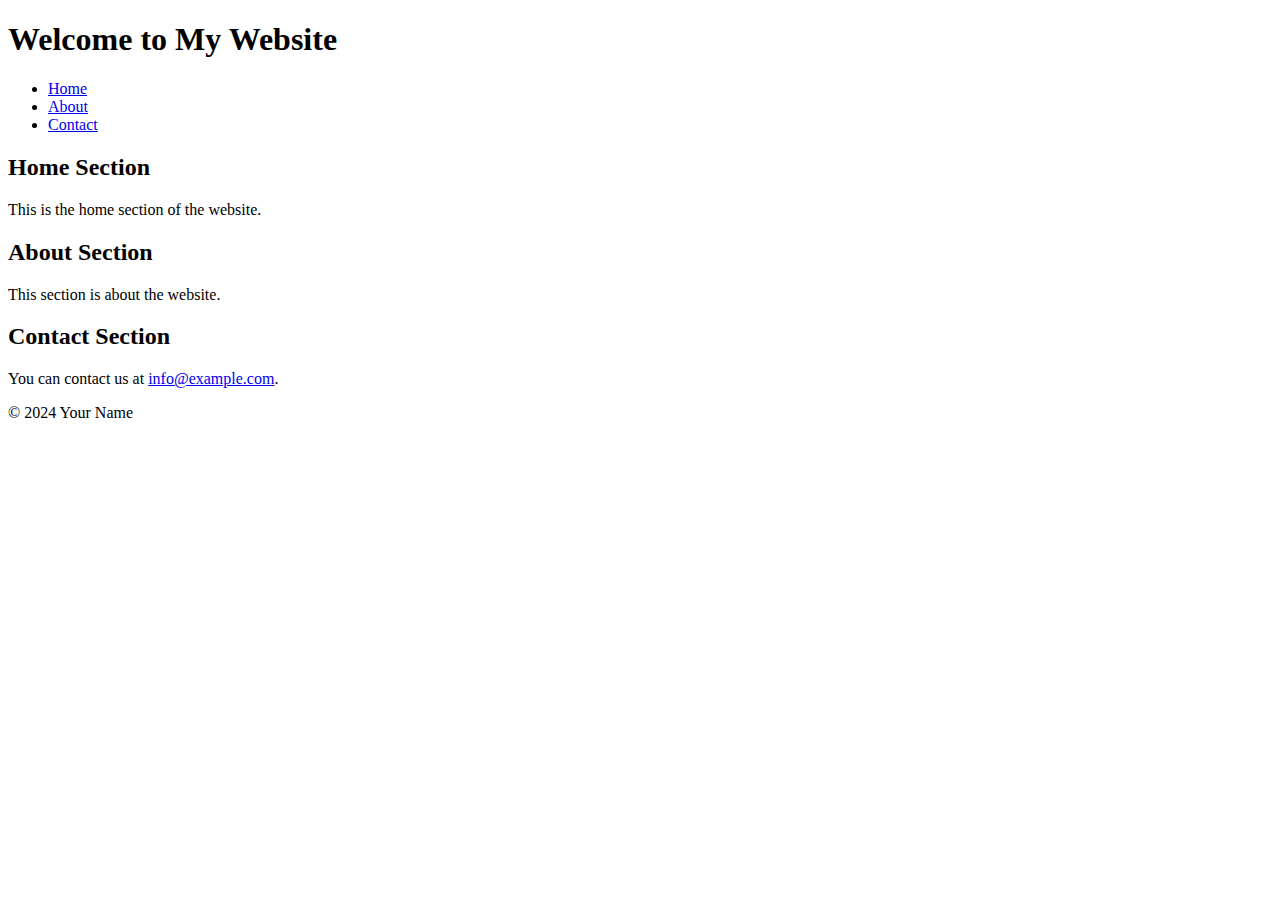
==== index.html @ 071d7d91 "Create index.html" ====
<!DOCTYPE html>
<html lang="en">
<head>
    <meta charset="UTF-8">
    <meta name="viewport" content="width=device-width, initial-scale=1.0">
    <title>Basic Website</title>
    <link rel="stylesheet" href="style.css">
</head>
<body>
    <header>
        <h1>Welcome to My Website</h1>
        <nav>
            <ul>
                <li><a href="#home">Home</a></li>
                <li><a href="#about">About</a></li>
                <li><a href="#contact">Contact</a></li>
            </ul>
        </nav>
    </header>

    <section id="home">
        <h2>Home Section</h2>
        <p>This is the home section of the website.</p>
    </section>

    <section id="about">
        <h2>About Section</h2>
        <p>This section is about the website.</p>
    </section>

    <section id="contact">
        <h2>Contact Section</h2>
        <p>You can contact us at <a href="mailto:info@example.com">info@example.com</a>.</p>
    </section>

    <footer>
        <p>&copy; 2024 Your Name</p>
    </footer>

    <script src="script.js"></script>
</body>
</html>
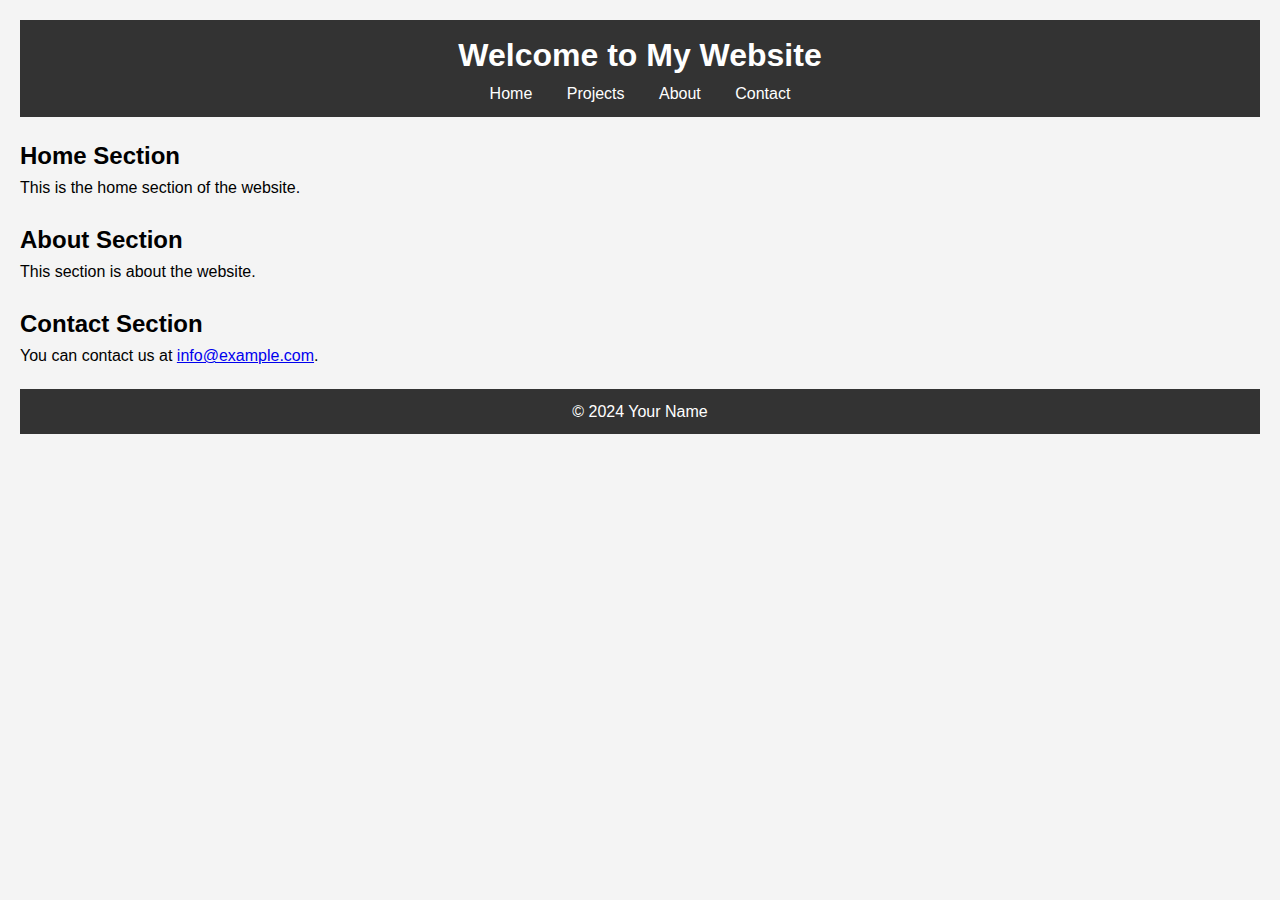
==== commit 07eb22f4: "Update index.html" ====
--- a/index.html
+++ b/index.html
@@ -12,6 +12,7 @@
         <nav>
             <ul>
                 <li><a href="#home">Home</a></li>
+                <li><a href="#projects">Projects</a></li>
                 <li><a href="#about">About</a></li>
                 <li><a href="#contact">Contact</a></li>
             </ul>
--- a/style.css
+++ b/style.css
@@ -0,0 +1,46 @@
+* {
+    margin: 0;
+    padding: 0;
+    box-sizing: border-box;
+}
+
+body {
+    font-family: Arial, sans-serif;
+    line-height: 1.6;
+    padding: 20px;
+    background-color: #f4f4f4;
+}
+
+header {
+    background: #333;
+    color: white;
+    padding: 10px 0;
+    text-align: center;
+}
+
+nav ul {
+    list-style: none;
+    padding: 0;
+}
+
+nav ul li {
+    display: inline;
+    margin: 0 15px;
+}
+
+nav ul li a {
+    color: white;
+    text-decoration: none;
+}
+
+section {
+    margin: 20px 0;
+}
+
+footer {
+    background: #333;
+    color: white;
+    text-align: center;
+    padding: 10px 0;
+    margin-top: 20px;
+}
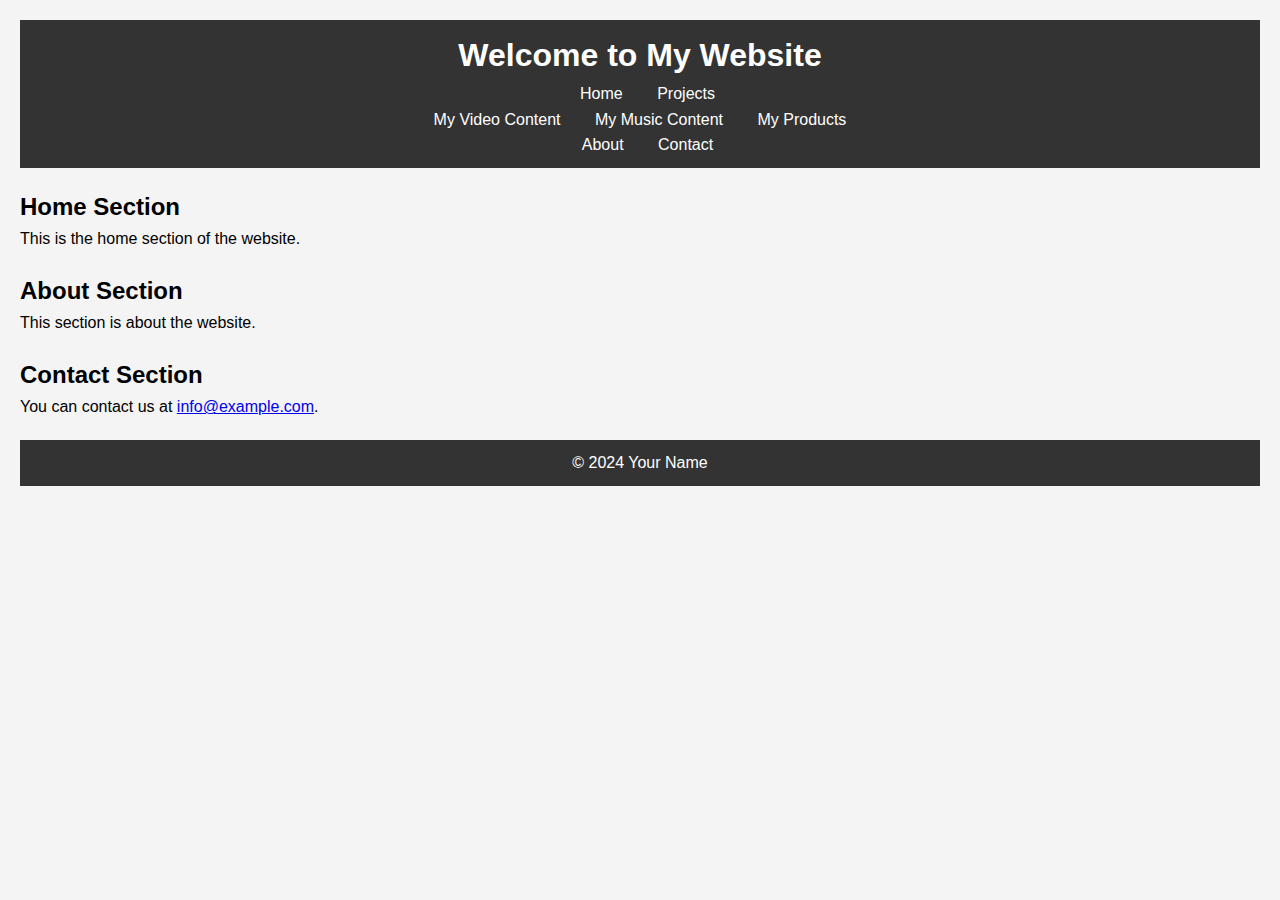
==== commit 98ab29e7: "Update index.html" ====
--- a/index.html
+++ b/index.html
@@ -12,7 +12,14 @@
         <nav>
             <ul>
                 <li><a href="#home">Home</a></li>
-                <li><a href="#projects">Projects</a></li>
+                <li class="dropdown">
+                    <a href="#projects" class="dropbtn">Projects</a>
+                    <ul class="dropdown-content">
+                        <li><a href="#video">My Video Content</a></li>
+                        <li><a href="#music">My Music Content</a></li>
+                        <li><a href="#product">My Products</a></li>
+                    </ul>
+                </li>
                 <li><a href="#about">About</a></li>
                 <li><a href="#contact">Contact</a></li>
             </ul>
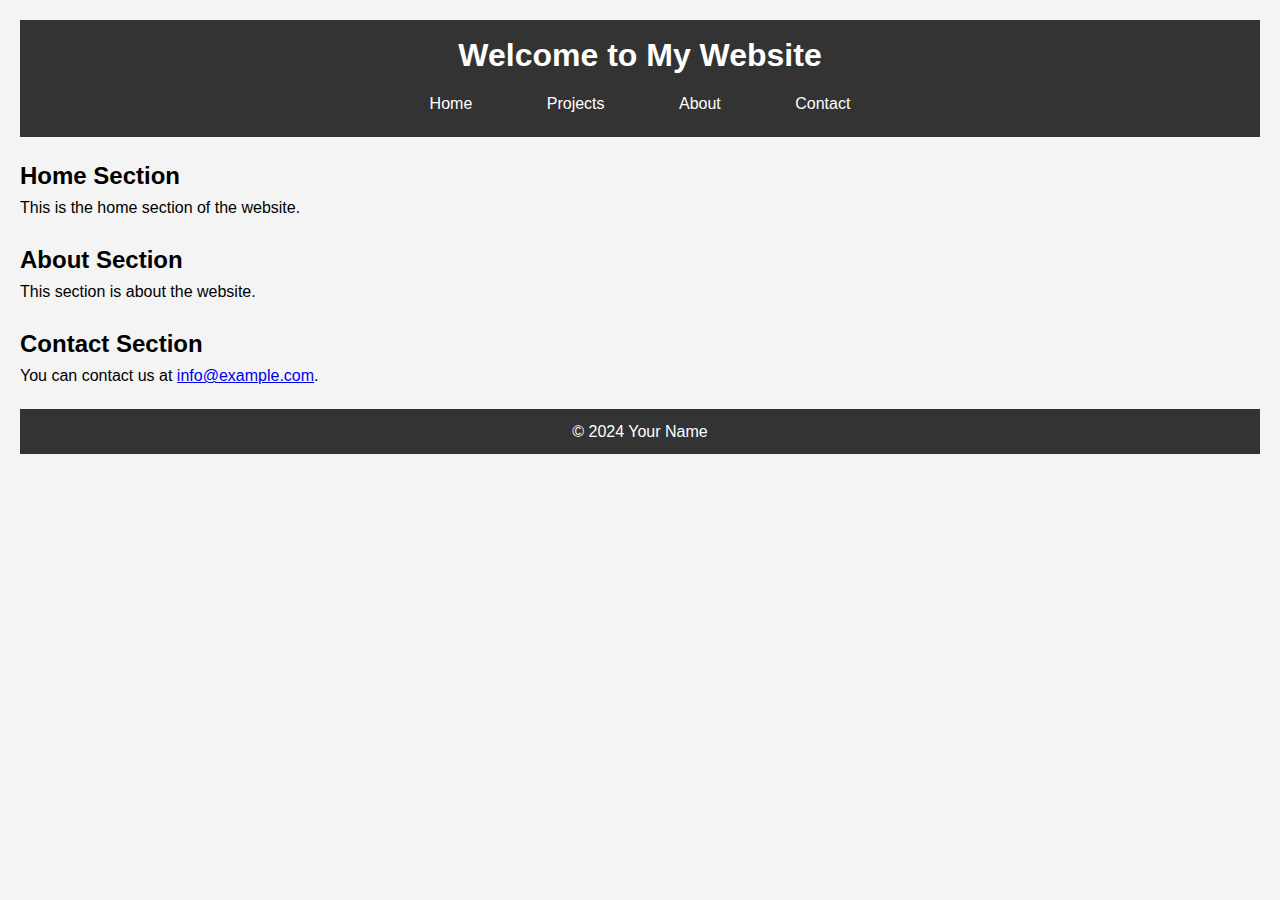
==== commit 308cd00e: "Update index.html" ====
--- a/index.html
+++ b/index.html
@@ -13,11 +13,11 @@
             <ul>
                 <li><a href="#home">Home</a></li>
                 <li class="dropdown">
-                    <a href="#projects" class="dropbtn">Projects</a>
+                    <a href="projects.html" class="dropbtn">Projects</a>
                     <ul class="dropdown-content">
-                        <li><a href="#video">My Video Content</a></li>
-                        <li><a href="#music">My Music Content</a></li>
-                        <li><a href="#product">My Products</a></li>
+                        <li><a href="video.html">My Video Content</a></li>
+                        <li><a href="music.html">My Music Content</a></li>
+                        <li><a href="product.html">My Products</a></li>
                     </ul>
                 </li>
                 <li><a href="#about">About</a></li>
--- a/style.css
+++ b/style.css
@@ -24,13 +24,49 @@
 }
 
 nav ul li {
-    display: inline;
+    display: inline-block; /* Changed to inline-block for dropdown positioning */
+    position: relative; /* Needed for the dropdown */
     margin: 0 15px;
 }
 
 nav ul li a {
     color: white;
     text-decoration: none;
+    padding: 10px 20px;
+    display: block;
+}
+
+/* Dropdown menu styles */
+.dropdown-content {
+    display: none; /* Hidden by default */
+    position: absolute;
+    background-color: #333;
+    min-width: 160px;
+    box-shadow: 0px 8px 16px rgba(0, 0, 0, 0.2);
+    z-index: 1;
+    opacity: 0; /* Start hidden */
+    transition: opacity 0.3s ease; /* Smooth transition */
+}
+
+.dropdown-content li {
+    display: block; /* Stack the dropdown items */
+}
+
+.dropdown-content li a {
+    padding: 10px 16px;
+    color: white;
+    text-align: left;
+}
+
+/* Show the dropdown content on hover */
+.dropdown:hover .dropdown-content {
+    display: block;
+    opacity: 1; /* Fade in */
+}
+
+/* Hover effect for dropdown links */
+.dropdown-content li a:hover {
+    background-color: #555;
 }
 
 section {
